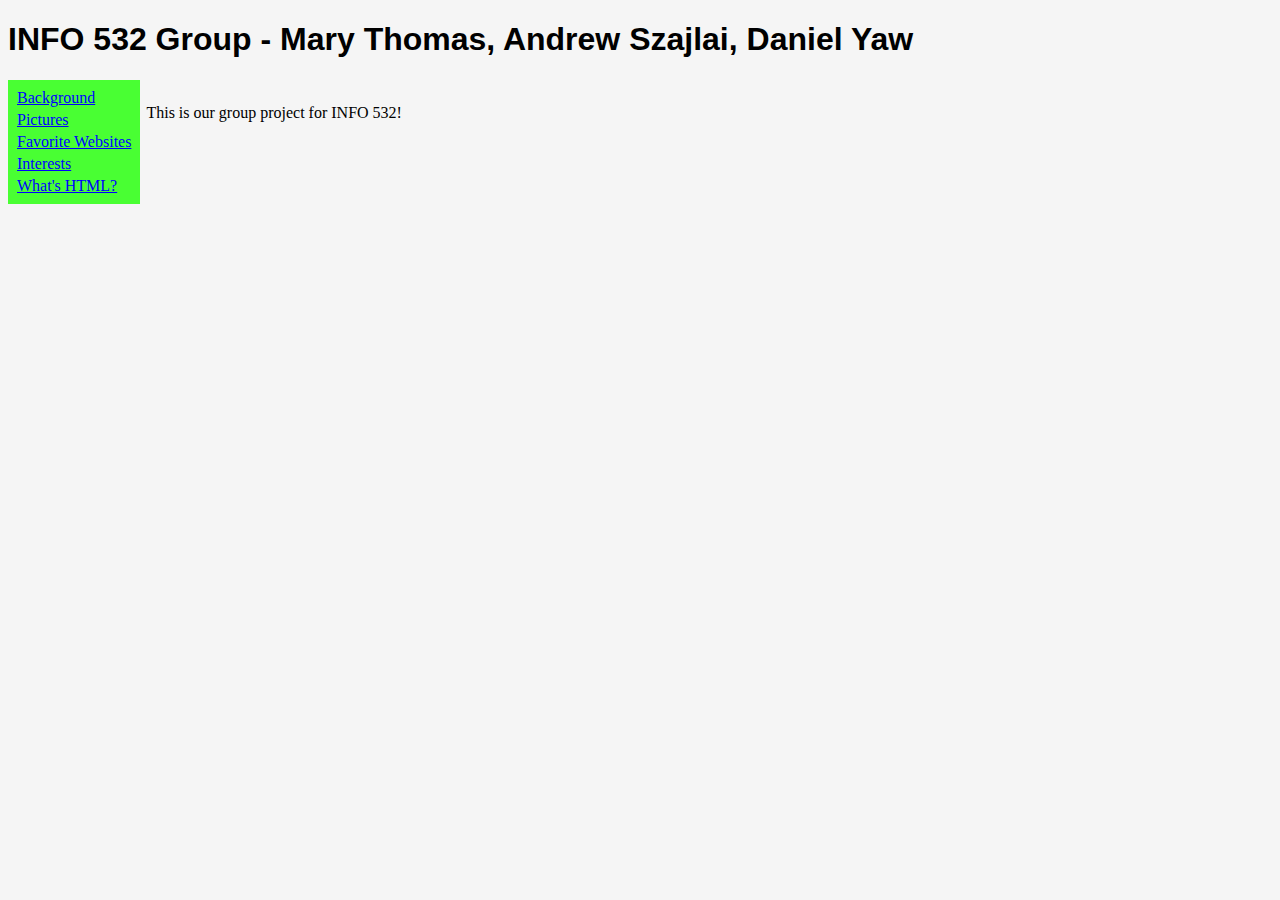
==== index.html @ 1e94d68e "Renames home page so we can use GitHub Pages" ====
<!DOCTYPE html> 
<!—
========================================================
Group Members: Mary Thomas, Andrew Szajlai, Daniel Yaw
Group Assignment
========================================================
-->

<html> 

<head> 
    
    <title>Home Page</title>
    
    <!–– referencing external css ––> 
    <link rel="stylesheet" type = "text/css" href="css/a1-css.css"> 

</head> 

<body> 
    
    <h1>INFO 532 Group - Mary Thomas, Andrew Szajlai, Daniel Yaw</h1>
    
    <table class="left-nav-table"> <! –– making a 1x5 table for the side navigation area ––> 
        <tr><td><a href="a1-background.html">Background</a></td></tr>
        <tr><td><a href="a1-pictures.html">Pictures</a></td></tr>
        <tr><td><a href="a1-websites.html">Favorite Websites</a></td></tr>
        <tr><td><a href="a1-interests.html">Interests</a></td></tr>
        <tr><td><a href = "a1-whatshtml.html">What's HTML?</a></td></tr>
    </table>
    
    <right-text-area>
        <br>This is our group project for INFO 532!
    </right-text-area>

</body> 

</html>
---- css/a1-css.css ----
/* formatting h1 headers */
h1 {
  font-family: Arial, Helvetica, sans-serif;
  color: black
}

 /* general formatting for the bocy */
body {
  background-color: whitesmoke;
  color: black;
}

 /* unvisited link */
 a:link {
  color: blue;
}

/* visited link */
a:visited {
  color: green;
}

/* mouse over link */
a:hover {
  color: red;
}

/* selected link */
a:active {
  color: green;
} 

 /* formatting the navigation table on the homepage */
table.left-nav-table { 
  background-color:#49ff33; 
  padding:6px; 
  float: left; /* makes the layout as required */
} 

 /* formatting the text area on the homepage */
right-text-area {
  float: left;  /* makes the layout as required */
  width: 70%;  /* makes the layout take up most space */
  float: left;
  padding: 6px;
}
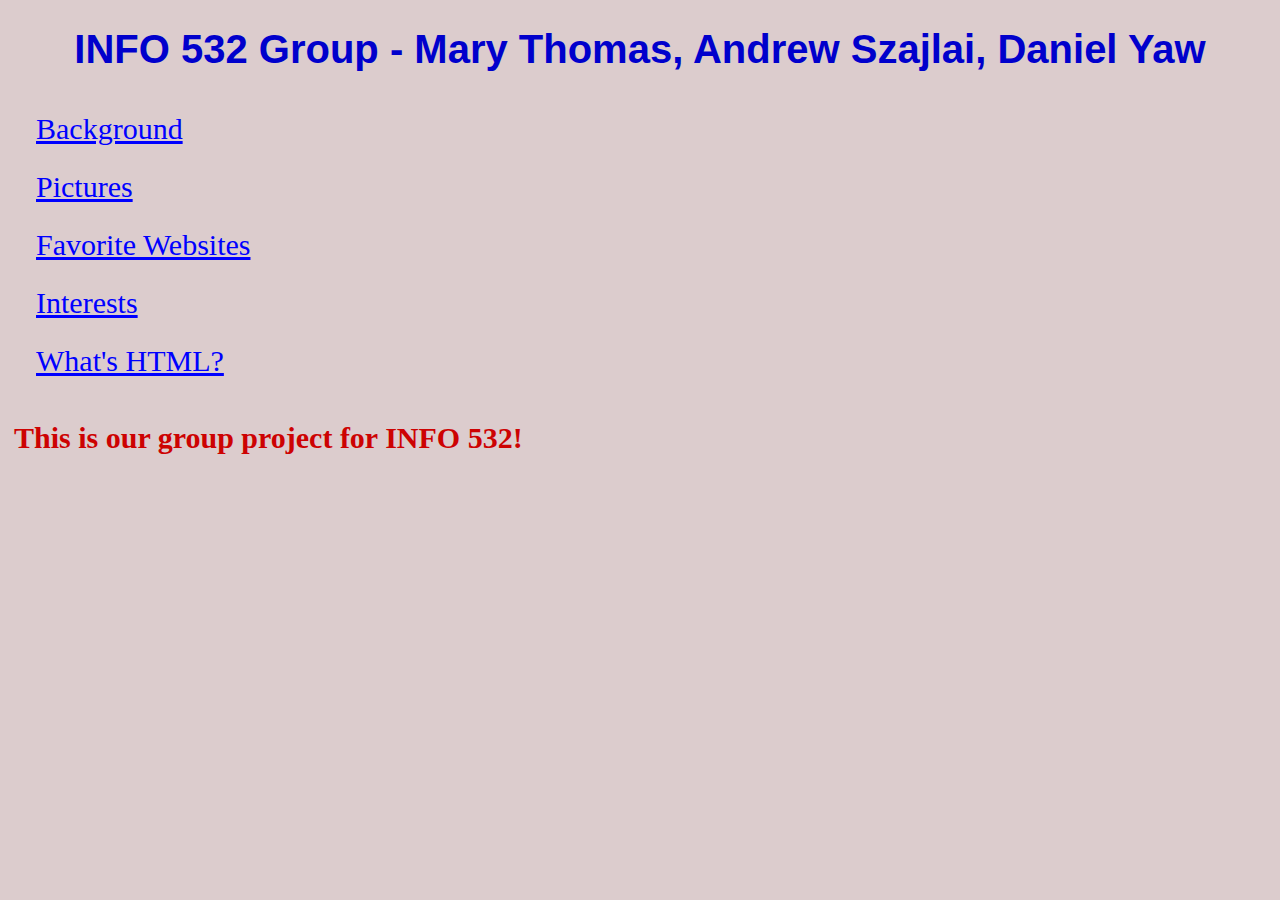
==== commit e55bb29c: "mary's updates" ====
--- a/index.html
+++ b/index.html
@@ -12,8 +12,7 @@
     
     <title>Home Page</title>
     
-    <!–– referencing external css ––> 
-    <link rel="stylesheet" type = "text/css" href="css/a1-css.css"> 
+    <link rel="stylesheet" href="css.css"> <! –– referencing external css ––> 
 
 </head> 
 
@@ -21,16 +20,16 @@
     
     <h1>INFO 532 Group - Mary Thomas, Andrew Szajlai, Daniel Yaw</h1>
     
-    <table class="left-nav-table"> <! –– making a 1x5 table for the side navigation area ––> 
-        <tr><td><a href="a1-background.html">Background</a></td></tr>
-        <tr><td><a href="a1-pictures.html">Pictures</a></td></tr>
-        <tr><td><a href="a1-websites.html">Favorite Websites</a></td></tr>
-        <tr><td><a href="a1-interests.html">Interests</a></td></tr>
-        <tr><td><a href = "a1-whatshtml.html">What's HTML?</a></td></tr>
+    <table class="center-nav-table"> <! –– making a 1x5 table for the side navigation area ––> 
+        <tr><td><a href="background.html">Background</a></td></tr>
+        <tr><td><a href="pictures.html">Pictures</a></td></tr>
+        <tr><td><a href="websites.html">Favorite Websites</a></td></tr>
+        <tr><td><a href="interests.html">Interests</a></td></tr>
+        <tr><td><a href ="whatshtml.html">What's HTML?</a></td></tr>
     </table>
     
     <right-text-area>
-        <br>This is our group project for INFO 532!
+        <h2>This is our group project for INFO 532!</h2>
     </right-text-area>
 
 </body> 
--- a/css.css
+++ b/css.css
@@ -0,0 +1,73 @@
+ /* formatting h1 headers */
+h1 {
+  font-family: Arial, Helvetica, sans-serif;
+  color: #0000cc; font-size: 40px;text-align: center;
+}
+h3 {
+  color: #1e0f46;font-size: 25px; padding: 25px;
+}
+ /* general formatting for the bocy */
+body {
+  background-color: #dccccd;
+  color: #cd0202;font-size: 20px;
+}
+
+ /* unvisited link */
+ a:link {
+  color: blue;
+}
+
+/* visited link */
+a:visited {
+  color: green;
+}
+
+/* mouse over link */
+a:hover {
+  color: red;
+}
+
+/* selected link */
+a:active {
+  color: green;
+} 
+
+ /* formatting the navigation table on the homepage */
+table.left-nav-table {
+  font-size: 25x;
+  border: 20px; 
+  background-color:#9478ab;
+  color: darkmagenta;
+  text-align: center;
+  padding:6x; 
+  float: center; /* makes the layout as required */
+} 
+a {
+  color:darkpurple;
+  font-family:"Lucida Console";
+  text-align:center;
+  font-size:30px;
+  padding: 15px;
+}
+
+ /* formatting the text area on the homepage */
+right-text-area {
+  font-size: 40px
+  float: left;  /* makes the layout as required */
+  width: 70%;  /* makes the layout take up most space */
+  float: left;
+  padding: 6px;
+}
+.pic-table , th, td {
+  margin-right: 10px;
+  margin-bottom: 10px;
+  margin-top: 10px;
+  margin-left: 10px;
+  float: left;
+}
+.pic-img {
+  width: 400px;
+  height: 270px;
+}
+
+
